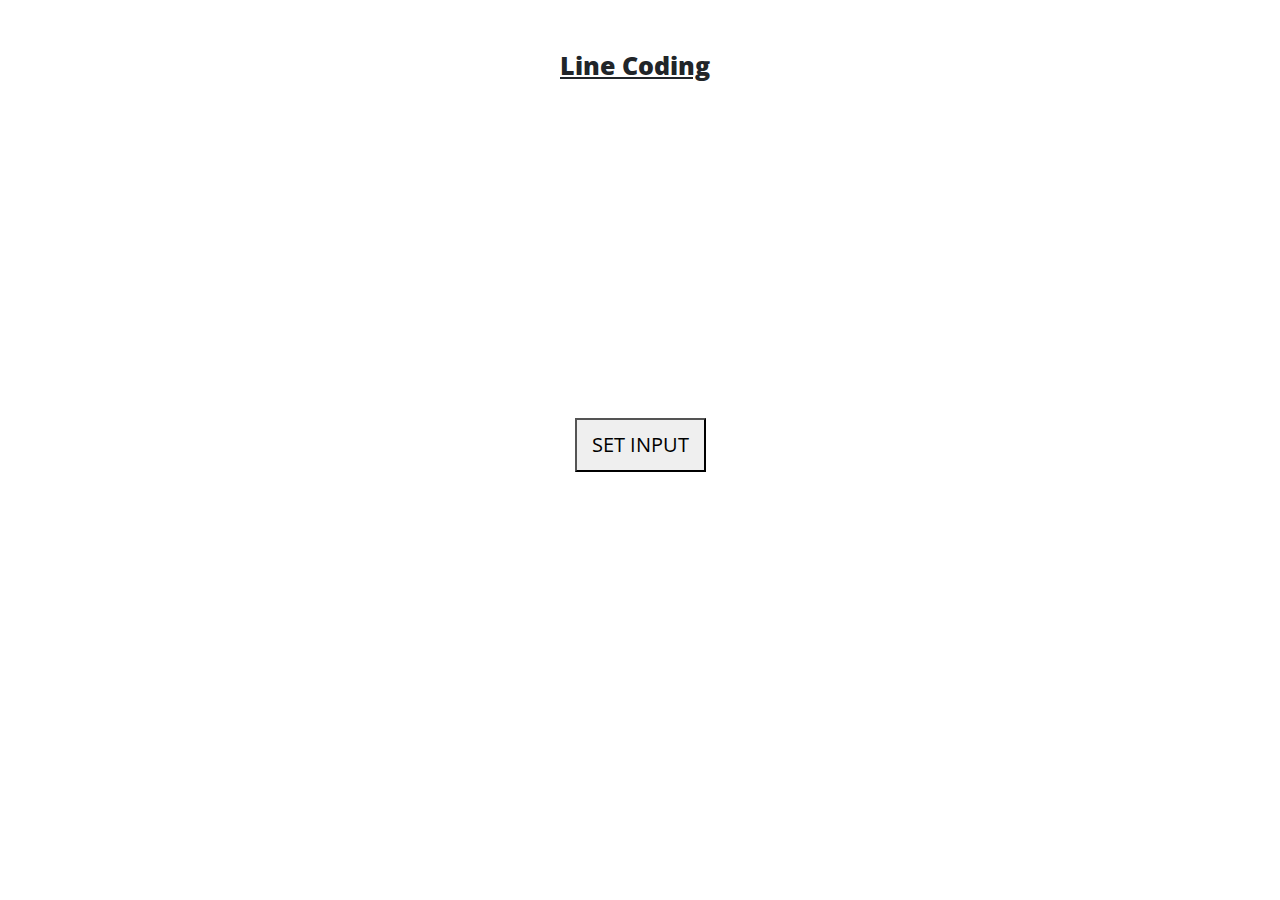
==== index.html @ 13ff1080 "changes on 29/05/2023" ====
<!DOCTYPE html>
<html lang="en">
<head>
    <meta charset="UTF-8">
    <meta http-equiv="X-UA-Compatible" content="IE=edge">
    <meta name="viewport" content="width=device-width, initial-scale=1.0">
    <link rel="stylesheet" href="https://maxcdn.bootstrapcdn.com/bootstrap/4.5.2/css/bootstrap.min.css">
    <link rel="stylesheet" href="css/main.css">
    <link rel="stylesheet" href="css/graph.css">
    <script src="js/p5.js"></script>
    <title>Line Coding</title>
</head>
<body>
    <h1 class="title" style="text-align: 
    center; font-style:normal;">Line Coding </h1>
<div class="display">
    <div class="setup" id="setup">
      <button>SET INPUT</button>
    </div>

</div>
<div class="types">
  <div class="selection" id="select">
    <button  id="button1" type="submit" value="Submit">Nrz-l</button><hr>
    <button  id="button2" type="submit" value="Submit">Nrz-m</button>
    <button  id="button3" type="submit" value="Submit">Nrz-s</button>
    <button  id="button4" type="submit" value="Submit">UnipolarRZ</button>
    <button  id="button5" type="submit" value="Submit">amirz</button>
    <button  id="button6" type="submit" value="Submit">bipolar-l</button>
    <button  id="button7" type="submit" value="Submit">biphase-rz</button>
   
</div>
<div class="modal fade" id="exampleModalCenter" tabindex="-1" role="dialog" aria-labelledby="exampleModalCenterTitle" aria-hidden="true">
  <div class="modal-dialog modal-dialog-centered" role="document">
    <div class="modal-content">
      <div class="modal-header">
        <h5 class="modal-title" id="exampleModalLongTitle">Enter data Bits</h5>
        <button type="button" class="close" data-dismiss="modal" aria-label="Close">
          <span aria-hidden="true">&times;</span>
        </button>
      </div>
      <div class="modal-body">
       <form>
        <div class="input-field col s5">
          <input type="number" id="data_bit" type="text"class="validate">
          <label for="data_bit">Enter Data Bits</label>
        </div>
        <button type="submit" id="buttons"class="btn btn-secondary graph" data-dismiss="modal">select graph</button>
       </form>
      </div>

    </div>
  </div>
</div>
</div>
<!-- //Nrz-l -->
  <div class="modal fade model-lg" id="exampleModal" tabindex="-1" role="dialog" aria-labelledby="exampleModalLabel"
    aria-hidden="true">
    <div class="modal-dialog modal-xl" role="document">
      <div class="modal-content">
        <div class="modal-header">
          <h5 class="modal-title" id="exampleModalLabel">NRZ-l</h5>
          <button type="button" class="close" data-dismiss="modal" aria-label="Close">
            <span aria-hidden="true">&times;</span>
          </button>
        </div>
        <div class="modal-body">
          <div style="display: block">
            <div class="canvas-shower" id="canvas-container">
              <canvas id="canvas"></canvas>
            </div>
            <div id="container-split">
              <div class="container-variables">
                <div class="variables">
                  <h2 class="subtitle"><u><b>Variables</b></u></h1>
                    <!-- <div class="input-field col s5">
                      <input id="data_bit" type="text" class="validate">
                      <label for="data_bit">Enter Data Bit</label>
                    </div> -->
                    <label for="fname" class="varname">Amplitude(V):</label><br>
                    <div class="slidecontainer">
                      <input type="range" min="20" max="300" step="10" value="20" class="slider" id="amplitude">
                    </div>
                    <label for="fname" class="varname">Frequency(hz):</label><br>
                    <div class="slidecontainer">
                      <input type="range" min="80" max="600" step="80" value="80" class="slider" id="frequency">
                    </div>

                </div>
              </div>
              <div class="container-result">
                <h2 class="subtitle"><u><b>Result</b></u></h3>
                  <h5 class="subtitle">Data Bits: <span id="dm"></span></h5>
                  <h5 class="subtitle"><b>Wave Amplitude(V): </b><span id="Am"></span></h5>
                  <h5 class="subtitle">Wave Frequency(hz): <span id="Fm"></span></h5>
              </div>
            </div>
          </div>
        </div>
      </div>
    </div>
  </div>
  
  <!-- NRZ_S -->
  <div class="modal fade model-lg" id="exampleModal1" tabindex="-1" role="dialog" aria-labelledby="exampleModalLabel"
    aria-hidden="true">
  <div class="modal-dialog modal-xl" role="document">
      <div class="modal-content">
        <div class="modal-header">
          <h5 class="modal-title" id="exampleModalLabel">NRZ-S</h5>
          <button type="button" class="close" data-dismiss="modal" aria-label="Close">
            <span aria-hidden="true">&times;</span>
          </button>
        </div>
        <div class="modal-body">
          <div style="display: block">
            <div class="canvas-shower" id="canvas-container">
              <canvas id="canvas3"></canvas>
            </div>
            <div id="container-split">
              <div class="container-variables">
                <div class="variables">
                  <h2 class="subtitle"><u><b>Variables</b></u></h1>
                    <label for="fname" class="varname">Amplitude(V):</label><br>
                    <div class="slidecontainer">
                      <input type="range" min="20" max="300" step="10" value="20" class="slider" id="amplitude1">
                    </div>
                    <label for="fname" class="varname">Frequency(hz):</label><br>
                    <div class="slidecontainer">
                      <input type="range" min="80" max="600" step="80" value="80" class="slider" id="frequency1">
                    </div>

                </div>
              </div>
              <div class="container-result">
                <h2 class="subtitle"><u><b>Result</b></u></h3>
                  <h5 class="subtitle">Data Bits: <span id="dm1"></span></h5>
                  <h5 class="subtitle"><b>Wave Amplitude(V): </b><span id="Am1"></span></h5>
                  <h5 class="subtitle">Wave Frequency(hz): <span id="Fm1"></span></h5>
              </div>
            </div>
          </div>
        </div>
      </div>
  </div>
  </div>
 
  <!-- NRZ-M -->
  <div class="modal fade model-lg" id="exampleModal2" tabindex="-1" role="dialog" aria-labelledby="exampleModalLabel"
    aria-hidden="true">
  <div class="modal-dialog modal-xl" role="document">
      <div class="modal-content">
        <div class="modal-header">
          <h5 class="modal-title" id="exampleModalLabel">NRZ-M</h5>
          <button type="button" class="close" data-dismiss="modal" aria-label="Close">
            <span aria-hidden="true">&times;</span>
          </button>
        </div>
        <div class="modal-body">
          <div style="display: block">
            <div class="canvas-shower" id="canvas-container">
              <canvas id="canvas2"></canvas>
            </div>
            <div id="container-split">
              <div class="container-variables">
                <div class="variables">
                  <h2 class="subtitle"><u><b>Variables</b></u></h1>
      
                    <label for="fname" class="varname">Amplitude(V):</label><br>
                    <div class="slidecontainer">
                      <input type="range" min="10" max="200" step="10" value="10" class="slider" id="amplitude2">
                    </div>
                    <label for="fname" class="varname">Frequency(hz):</label><br>
                    <div class="slidecontainer">
                      <input type="range" min="80" max="600" step="80" value="80" class="slider" id="frequency2">
                    </div>

                </div>
              </div>
              <div class="container-result">
                <h2 class="subtitle"><u><b>Result</b></u></h3>
                  <h5 class="subtitle">Data Bits: <span id="dm2"></span></h5>
                  <h5 class="subtitle"><b>Wave Amplitude(V): </b><span id="Am2"></span></h5>
                  <h5 class="subtitle">Wave Frequency(hz): <span id="Fm2"></span></h5>
              </div>
            </div>
          </div>
        </div>
      </div>
  </div>
  </div>
  <div class="modal fade" id="exampleModalCenter2" tabindex="-1" role="dialog" aria-labelledby="exampleModalCenterTitle" aria-hidden="true">
    <div class="modal-dialog modal-dialog-centered" role="document">
      <div class="modal-content">
        <div class="modal-header">
          <h5 class="modal-title" id="exampleModalLongTitle">Enter data Bits</h5>
          <button type="button" class="close" data-dismiss="modal" aria-label="Close">
            <span aria-hidden="true">&times;</span>
          </button>
        </div>
        <div class="modal-body">
         <form>
          <div class="input-field col s5">
            <input type="number" id="data_bit2" type="text"class="validate">
            <label for="data_bit2">Enter Data Bits</label>
          </div>
          <button type="submit" id="buttons2"class="btn btn-secondary" data-dismiss="modal">generate graph</button>
         </form>
        </div>
  
      </div>
    </div>
  </div>
  <!-- UnipolarRZ -->
  <div class="modal fade model-lg" id="exampleModal3" tabindex="-1" role="dialog" aria-labelledby="exampleModalLabel"
  aria-hidden="true">
<div class="modal-dialog modal-xl" role="document">
    <div class="modal-content">
      <div class="modal-header">
        <h5 class="modal-title" id="exampleModalLabel">UnipolarRZ</h5>
        <button type="button" class="close" data-dismiss="modal" aria-label="Close">
          <span aria-hidden="true">&times;</span>
        </button>
      </div>
      <div class="modal-body">
        <div style="display: block">
          <div class="canvas-shower" id="canvas-container">
            <canvas id="canvas4"></canvas>
          </div>
          <div id="container-split">
            <div class="container-variables">
              <div class="variables">
                <h2 class="subtitle"><u><b>Variables</b></u></h1>
                  <label for="fname" class="varname">Amplitude(V):</label><br>
                  <div class="slidecontainer">
                    <input type="range" min="10" max="500" step="10" value="10" class="slider" id="amplitude4">
                  </div>
                  <label for="fname" class="varname">Frequency(hz):</label><br>
                  <div class="slidecontainer">
                    <input type="range" min="80" max="600" step="80" value="80" class="slider" id="frequency4">
                  </div>

              </div>
            </div>
            <div class="container-result">
              <h2 class="subtitle"><u><b>Result</b></u></h3>
                <h5 class="subtitle">Data Bits: <span id="dm4"></span></h5>
                <h5 class="subtitle"><b>Wave Amplitude(V): </b><span id="Am4"></span></h5>
                <h5 class="subtitle">Wave Frequency(hz): <span id="Fm4"></span></h5>
            </div>
          </div>
        </div>
      </div>
    </div>
</div>
</div>
<div class="modal fade" id="exampleModalCenter3" tabindex="-1" role="dialog" aria-labelledby="exampleModalCenterTitle" aria-hidden="true">
  <div class="modal-dialog modal-dialog-centered" role="document">
    <div class="modal-content">
      <div class="modal-header">
        <h5 class="modal-title" id="exampleModalLongTitle">Enter data Bits</h5>
        <button type="button" class="close" data-dismiss="modal" aria-label="Close">
          <span aria-hidden="true">&times;</span>
        </button>
      </div>
      <div class="modal-body">
       <form>
        <div class="input-field col s5">
          <input type="number" id="data_bit4" type="text"class="validate">
          <label for="data_bit4">Enter Data Bits</label>
        </div>
        <button type="submit" id="buttons3"class="btn btn-secondary" data-dismiss="modal">generate graph</button>
       </form>
      </div>

    </div>
  </div>
</div>
<!-- amirz -->
<div class="modal fade model-lg" id="exampleModal4" tabindex="-1" role="dialog" aria-labelledby="exampleModalLabel"
aria-hidden="true">
<div class="modal-dialog modal-xl" role="document">
  <div class="modal-content">
    <div class="modal-header">
      <h5 class="modal-title" id="exampleModalLabel">Amirz</h5>
      <button type="button" class="close" data-dismiss="modal" aria-label="Close">
        <span aria-hidden="true">&times;</span>
      </button>
    </div>
    <div class="modal-body">
      <div style="display: block">
        <div class="canvas-shower" id="canvas-container">
          <canvas id="canvas5"></canvas>
        </div>
        <div id="container-split">
          <div class="container-variables">
            <div class="variables">
              <h2 class="subtitle"><u><b>Variables</b></u></h1>
                <label for="fname" class="varname">Amplitude(V):</label><br>
                <div class="slidecontainer">
                  <input type="range" min="10" max="300" step="10" value="10" class="slider" id="amplitude5">
                </div>
                <label for="fname" class="varname">Frequency(hz):</label><br>
                <div class="slidecontainer">
                  <input type="range" min="80" max="600" step="80" value="80" class="slider" id="frequency5">
                </div>

            </div>
          </div>
          <div class="container-result">
            <h2 class="subtitle"><u><b>Result</b></u></h3>
              <h5 class="subtitle">Data Bits: <span id="dm5"></span></h5>
              <h5 class="subtitle"><b>Wave Amplitude(V): </b><span id="Am5"></span></h5>
              <h5 class="subtitle">Wave Frequency(hz): <span id="Fm5"></span></h5>
          </div>
        </div>
      </div>
    </div>
  </div>
</div>
</div>
<div class="modal fade" id="exampleModalCenter4" tabindex="-1" role="dialog" aria-labelledby="exampleModalCenterTitle" aria-hidden="true">
<div class="modal-dialog modal-dialog-centered" role="document">
  <div class="modal-content">
    <div class="modal-header">
      <h5 class="modal-title" id="exampleModalLongTitle">Enter data Bits</h5>
      <button type="button" class="close" data-dismiss="modal" aria-label="Close">
        <span aria-hidden="true">&times;</span>
      </button>
    </div>
    <div class="modal-body">
     <form>
      <div class="input-field col s5">
        <input type="number" id="data_bit5" type="text"class="validate">
        <label for="data_bit5">Enter Data Bits</label>
      </div>
      <button type="submit" id="buttons4"class="btn btn-secondary" data-dismiss="modal">generate graph</button>
     </form>
    </div>

  </div>
</div>
</div>
<!-- Biphase-l -->
<div class="modal fade model-lg" id="exampleModal5" tabindex="-1" role="dialog" aria-labelledby="exampleModalLabel"
aria-hidden="true">
<div class="modal-dialog modal-xl" role="document">
  <div class="modal-content">
    <div class="modal-header">
      <h5 class="modal-title" id="exampleModalLabel">Biphase-l</h5>
      <button type="button" class="close" data-dismiss="modal" aria-label="Close">
        <span aria-hidden="true">&times;</span>
      </button>
    </div>
    <div class="modal-body">
      <div style="display: block">
        <div class="canvas-shower" id="canvas-container">
          <canvas id="canvas6"></canvas>
        </div>
        <div id="container-split">
          <div class="container-variables">
            <div class="variables">
              <h2 class="subtitle"><u><b>Variables</b></u></h1>
                <label for="fname" class="varname">Amplitude(V):</label><br>
                <div class="slidecontainer">
                  <input type="range" min="10" max="300" step="10" value="10" class="slider" id="amplitude6">
                </div>
                <label for="fname" class="varname">Frequency(hz):</label><br>
                <div class="slidecontainer">
                  <input type="range" min="80" max="600" step="80" value="80" class="slider" id="frequency6">
                </div>

            </div>
          </div>
          <div class="container-result">
            <h2 class="subtitle"><u><b>Result</b></u></h3>
              <h5 class="subtitle">Data Bits: <span id="dm6"></span></h5>
              <h5 class="subtitle"><b>Wave Amplitude(V): </b><span id="Am6"></span></h5>
              <h5 class="subtitle">Wave Frequency(hz): <span id="Fm6"></span></h5>
          </div>
        </div>
      </div>
    </div>
  </div>
</div>
</div>
<div class="modal fade" id="exampleModalCenter5" tabindex="-1" role="dialog" aria-labelledby="exampleModalCenterTitle" aria-hidden="true">
<div class="modal-dialog modal-dialog-centered" role="document">
  <div class="modal-content">
    <div class="modal-header">
      <h5 class="modal-title" id="exampleModalLongTitle">Enter data Bits</h5>
      <button type="button" class="close" data-dismiss="modal" aria-label="Close">
        <span aria-hidden="true">&times;</span>
      </button>
    </div>
    <div class="modal-body">
     <form>
      <div class="input-field col s5">
        <input type="number" id="data_bit6" type="text"class="validate">
        <label for="data_bit6">Enter Data Bits</label>
      </div>
      <button type="submit" id="buttons5"class="btn btn-secondary" data-dismiss="modal">generate graph</button>
     </form>
    </div>

  </div>
</div>
</div>
<!-- bipolarrz -->
<div class="modal fade model-lg" id="exampleModal6" tabindex="-1" role="dialog" aria-labelledby="exampleModalLabel"
aria-hidden="true">
<div class="modal-dialog modal-xl" role="document">
  <div class="modal-content">
    <div class="modal-header">
      <h5 class="modal-title" id="exampleModalLabel">Bipolarrz</h5>
      <button type="button" class="close" data-dismiss="modal" aria-label="Close">
        <span aria-hidden="true">&times;</span>
      </button>
    </div>
    <div class="modal-body">
      <div style="display: block">
        <div class="canvas-shower" id="canvas-container">
          <canvas id="canvas7"></canvas>
        </div>
        <div id="container-split">
          <div class="container-variables">
            <div class="variables">
              <h2 class="subtitle"><u><b>Variables</b></u></h1>
                <label for="fname" class="varname">Amplitude(V):</label><br>
                <div class="slidecontainer">
                  <input type="range" min="10" max="300" step="10" value="10" class="slider" id="amplitude7">
                </div>
                <label for="fname" class="varname">Frequency(hz):</label><br>
                <div class="slidecontainer">
                  <input type="range" min="80" max="600" step="80" value="80" class="slider" id="frequency7">
                </div>

            </div>
          </div>
          <div class="container-result">
            <h2 class="subtitle"><u><b>Result</b></u></h3>
              <h5 class="subtitle">Data Bits: <span id="dm7"></span></h5>
              <h5 class="subtitle"><b>Wave Amplitude(V): </b><span id="Am7"></span></h5>
              <h5 class="subtitle">Wave Frequency(hz): <span id="Fm7"></span></h5>
          </div>
        </div>
      </div>
    </div>
  </div>
</div>
</div>
<div class="modal fade" id="exampleModalCenter6" tabindex="-1" role="dialog" aria-labelledby="exampleModalCenterTitle" aria-hidden="true">
<div class="modal-dialog modal-dialog-centered" role="document">
  <div class="modal-content">
    <div class="modal-header">
      <h5 class="modal-title" id="exampleModalLongTitle">Enter data Bits</h5>
      <button type="button" class="close" data-dismiss="modal" aria-label="Close">
        <span aria-hidden="true">&times;</span>
      </button>
    </div>
    <div class="modal-body">
     <form>
      <div class="input-field col s5">
        <input type="number" id="data_bit7" type="text"class="validate">
        <label for="data_bit7">Enter Data Bits</label>
      </div>
      <button type="submit" id="buttons6"class="btn btn-secondary" data-dismiss="modal">generate graph</button>
     </form>
    </div>

  </div>
</div>
</div>
  

    <script type="module" src="js/index.js"></script>
    <script type="module" src="js/nrz-l.js"></script>
    <script type="module" src="js/nrz-m.js"></script>
    <script type="module" src="js/nrz-s.js"></script>
    <script type="module" src="js/unipolarrz.js"></script>
    <script type="module" src="js/amirz.js"></script>
    <script type="module" src="js/biphasel.js"></script>
    <script type="module" src="js/bipolarrz.js"></script>
    <script src="https://ajax.googleapis.com/ajax/libs/jquery/3.5.1/jquery.min.js"></script>
    <script src="https://cdnjs.cloudflare.com/ajax/libs/popper.js/1.16.0/umd/popper.min.js"></script>
    <script src="https://maxcdn.bootstrapcdn.com/bootstrap/4.5.2/js/bootstrap.min.js"></script>
</body>
</html>
---- css/main.css ----
*{
    margin: 0;
    padding: 0;
    box-sizing:border-box ;
}

html{
    font-size: 62.5%;
}
.title{
    margin-top: 50px;
    font-weight: 800;
    text-decoration: underline;
    margin-left: -10px;
}
.types .selection{
    display: none;
    align-items: center;
    justify-content: center;
    min-height: 70vh;
    font-size: 20px;
    font-weight: bolder;
}
.display .setup{
    display: flex;
    align-items: center;
    justify-content: center;
    height: 80vh;
    font-size: 20px;

}
.display.active .setup{
   display: none;
}
.types.active .selection{
    display: flex;
}
.types .graph{
    font-size: 15px;
}
button{
    padding: 10px 15px;
}
---- css/graph.css ----
@import url('https://fonts.googleapis.com/css2?family=Urbanist:ital,wght@0,500;1,400&display=swap');
@import url('https://fonts.googleapis.com/css2?family=Open+Sans:wght@400&display=swap');


body {
    margin: 0px;
    padding: 0px;
    font-family: 'Open Sans', sans-serif;
}

.container {
    margin: 0;
    padding: 0;
    display: block;
    width:100%;
}

.container-canvas {
    margin: 0;
    padding-top: 0;
    border: none;
    width: 100%;
    height: max-content;
}

.container-variables {
    width: 80%;
    line-height: 0.7;
    padding-top:1.5rem;
    padding-left: 4.5rem;
}

.container-result {
    border-left: 2px solid black;
    width: max-content;
    max-width: 80%;
    padding:1.5rem 3rem;
}

#container-checkbox{
    width: max-content;
    max-width: 80%;
    padding:1.5rem 0rem 3rem;
}

.modal-body {
    padding: 0.5rem !important;
}

#container-split{
    display: grid;
    grid-template-columns: 50% 50%;
    height: 30% !important;
}

#canvas {
    border-bottom: 2px solid black;
    margin: 0px auto;
    padding: 0;
    display: block;
}

.subtitle{
    font-family: 'Urbanist', sans-serif;   
}

.varname{
    font-weight: 500;
}
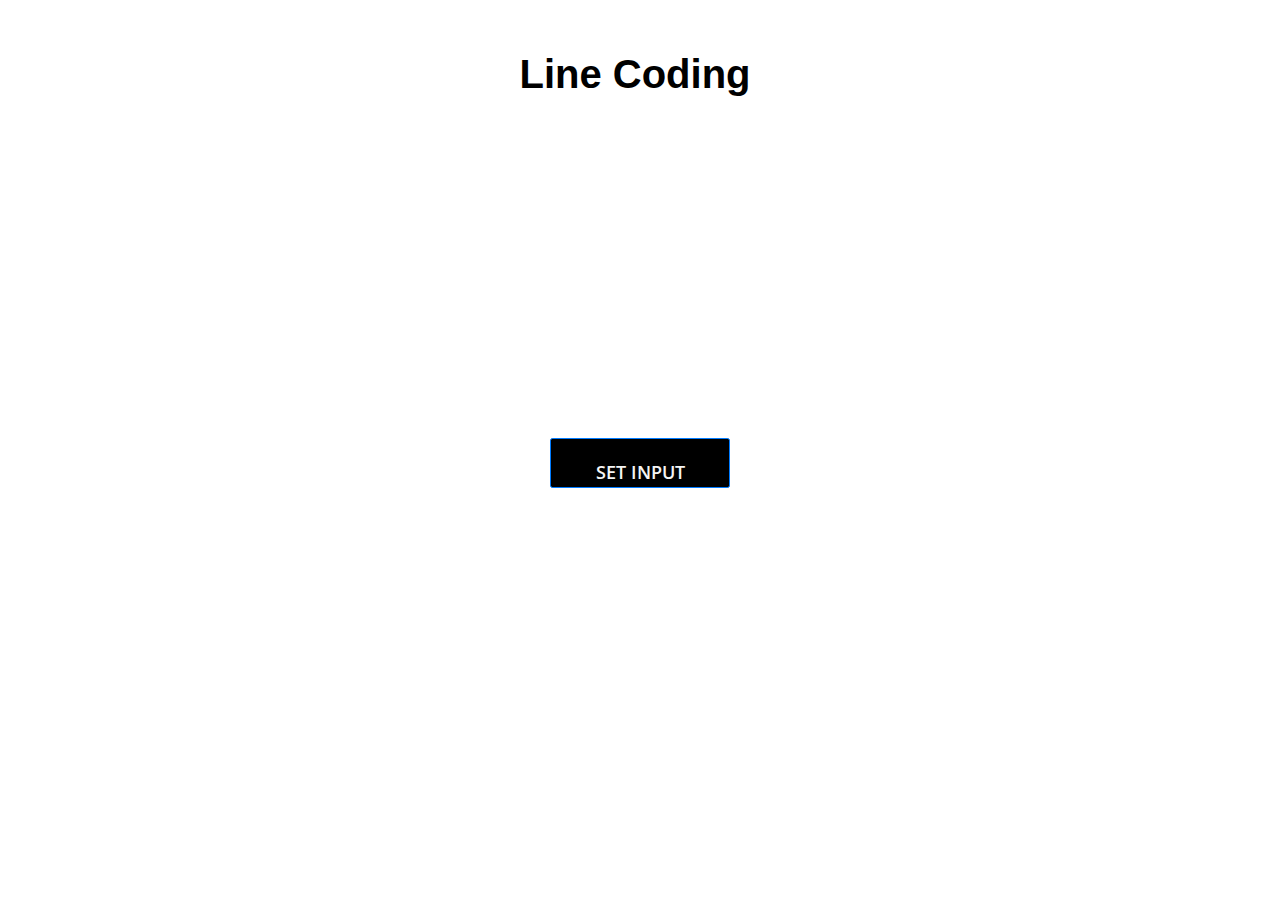
==== commit 985e858b: "changes in graph" ====
--- a/index.html
+++ b/index.html
@@ -15,12 +15,35 @@
     center; font-style:normal;">Line Coding </h1>
 <div class="display">
     <div class="setup" id="setup">
-      <button>SET INPUT</button>
-    </div>
-
+      <button class="btn btn-primary">SET INPUT</button>
+    </div>
+
+</div>
+<div class="modal fade" id="modal" tabindex="-1" role="dialog" aria-labelledby="exampleModalCenterTitle" aria-hidden="true">
+  <div class="modal-dialog modal-dialog-centered" role="document">
+    <div class="modal-content">
+      <div class="modal-header">
+        <h5 class="modal-title text-center">Types of Line Coding</h5>
+        <button type="button" class="close" data-dismiss="modal" aria-label="Close">
+          <span aria-hidden="true">&times;</span>
+        </button>
+      </div>
+      <div class="modal-body">
+        <div class="selection" id="select">
+          <button  class="btn btn-primary"id="button1" type="submit" value="Submit">Nrz-l</button>
+          <button  class="btn btn-primary" id="button2" type="submit" value="Submit">Nrz-m</button>
+          <button class="btn btn-primary" id="button3" type="submit" value="Submit">Nrz-s</button>
+          <button class="btn btn-primary" id="button4" type="submit" value="Submit">UnipolarRZ</button>
+          <button class="btn btn-primary" id="button5" type="submit" value="Submit">amirz</button>
+          <button  class="btn btn-primary"id="button6" type="submit" value="Submit">bipolar-l</button>
+          <button class="btn btn-primary" id="button7" type="submit" value="Submit">biphase-rz</button>
+      </div>
+      </div>
+    </div>
+  </div>
 </div>
 <div class="types">
-  <div class="selection" id="select">
+  <!-- <div class="selection" id="select">
     <button  id="button1" type="submit" value="Submit">Nrz-l</button><hr>
     <button  id="button2" type="submit" value="Submit">Nrz-m</button>
     <button  id="button3" type="submit" value="Submit">Nrz-s</button>
@@ -28,8 +51,7 @@
     <button  id="button5" type="submit" value="Submit">amirz</button>
     <button  id="button6" type="submit" value="Submit">bipolar-l</button>
     <button  id="button7" type="submit" value="Submit">biphase-rz</button>
-   
-</div>
+</div> -->
 <div class="modal fade" id="exampleModalCenter" tabindex="-1" role="dialog" aria-labelledby="exampleModalCenterTitle" aria-hidden="true">
   <div class="modal-dialog modal-dialog-centered" role="document">
     <div class="modal-content">
@@ -168,7 +190,7 @@
       
                     <label for="fname" class="varname">Amplitude(V):</label><br>
                     <div class="slidecontainer">
-                      <input type="range" min="10" max="200" step="10" value="10" class="slider" id="amplitude2">
+                      <input type="range" min="20" max="200" step="10" value="20" class="slider" id="amplitude2">
                     </div>
                     <label for="fname" class="varname">Frequency(hz):</label><br>
                     <div class="slidecontainer">
@@ -188,28 +210,6 @@
         </div>
       </div>
   </div>
-  </div>
-  <div class="modal fade" id="exampleModalCenter2" tabindex="-1" role="dialog" aria-labelledby="exampleModalCenterTitle" aria-hidden="true">
-    <div class="modal-dialog modal-dialog-centered" role="document">
-      <div class="modal-content">
-        <div class="modal-header">
-          <h5 class="modal-title" id="exampleModalLongTitle">Enter data Bits</h5>
-          <button type="button" class="close" data-dismiss="modal" aria-label="Close">
-            <span aria-hidden="true">&times;</span>
-          </button>
-        </div>
-        <div class="modal-body">
-         <form>
-          <div class="input-field col s5">
-            <input type="number" id="data_bit2" type="text"class="validate">
-            <label for="data_bit2">Enter Data Bits</label>
-          </div>
-          <button type="submit" id="buttons2"class="btn btn-secondary" data-dismiss="modal">generate graph</button>
-         </form>
-        </div>
-  
-      </div>
-    </div>
   </div>
   <!-- UnipolarRZ -->
   <div class="modal fade model-lg" id="exampleModal3" tabindex="-1" role="dialog" aria-labelledby="exampleModalLabel"
@@ -233,7 +233,7 @@
                 <h2 class="subtitle"><u><b>Variables</b></u></h1>
                   <label for="fname" class="varname">Amplitude(V):</label><br>
                   <div class="slidecontainer">
-                    <input type="range" min="10" max="500" step="10" value="10" class="slider" id="amplitude4">
+                    <input type="range" min="20" max="500" step="10" value="20" class="slider" id="amplitude4">
                   </div>
                   <label for="fname" class="varname">Frequency(hz):</label><br>
                   <div class="slidecontainer">
@@ -254,28 +254,7 @@
     </div>
 </div>
 </div>
-<div class="modal fade" id="exampleModalCenter3" tabindex="-1" role="dialog" aria-labelledby="exampleModalCenterTitle" aria-hidden="true">
-  <div class="modal-dialog modal-dialog-centered" role="document">
-    <div class="modal-content">
-      <div class="modal-header">
-        <h5 class="modal-title" id="exampleModalLongTitle">Enter data Bits</h5>
-        <button type="button" class="close" data-dismiss="modal" aria-label="Close">
-          <span aria-hidden="true">&times;</span>
-        </button>
-      </div>
-      <div class="modal-body">
-       <form>
-        <div class="input-field col s5">
-          <input type="number" id="data_bit4" type="text"class="validate">
-          <label for="data_bit4">Enter Data Bits</label>
-        </div>
-        <button type="submit" id="buttons3"class="btn btn-secondary" data-dismiss="modal">generate graph</button>
-       </form>
-      </div>
-
-    </div>
-  </div>
-</div>
+
 <!-- amirz -->
 <div class="modal fade model-lg" id="exampleModal4" tabindex="-1" role="dialog" aria-labelledby="exampleModalLabel"
 aria-hidden="true">
@@ -298,7 +277,7 @@
               <h2 class="subtitle"><u><b>Variables</b></u></h1>
                 <label for="fname" class="varname">Amplitude(V):</label><br>
                 <div class="slidecontainer">
-                  <input type="range" min="10" max="300" step="10" value="10" class="slider" id="amplitude5">
+                  <input type="range" min="20" max="300" step="10" value="20" class="slider" id="amplitude5">
                 </div>
                 <label for="fname" class="varname">Frequency(hz):</label><br>
                 <div class="slidecontainer">
@@ -316,28 +295,6 @@
         </div>
       </div>
     </div>
-  </div>
-</div>
-</div>
-<div class="modal fade" id="exampleModalCenter4" tabindex="-1" role="dialog" aria-labelledby="exampleModalCenterTitle" aria-hidden="true">
-<div class="modal-dialog modal-dialog-centered" role="document">
-  <div class="modal-content">
-    <div class="modal-header">
-      <h5 class="modal-title" id="exampleModalLongTitle">Enter data Bits</h5>
-      <button type="button" class="close" data-dismiss="modal" aria-label="Close">
-        <span aria-hidden="true">&times;</span>
-      </button>
-    </div>
-    <div class="modal-body">
-     <form>
-      <div class="input-field col s5">
-        <input type="number" id="data_bit5" type="text"class="validate">
-        <label for="data_bit5">Enter Data Bits</label>
-      </div>
-      <button type="submit" id="buttons4"class="btn btn-secondary" data-dismiss="modal">generate graph</button>
-     </form>
-    </div>
-
   </div>
 </div>
 </div>
@@ -363,7 +320,7 @@
               <h2 class="subtitle"><u><b>Variables</b></u></h1>
                 <label for="fname" class="varname">Amplitude(V):</label><br>
                 <div class="slidecontainer">
-                  <input type="range" min="10" max="300" step="10" value="10" class="slider" id="amplitude6">
+                  <input type="range" min="20" max="300" step="10" value="20" class="slider" id="amplitude6">
                 </div>
                 <label for="fname" class="varname">Frequency(hz):</label><br>
                 <div class="slidecontainer">
@@ -384,28 +341,7 @@
   </div>
 </div>
 </div>
-<div class="modal fade" id="exampleModalCenter5" tabindex="-1" role="dialog" aria-labelledby="exampleModalCenterTitle" aria-hidden="true">
-<div class="modal-dialog modal-dialog-centered" role="document">
-  <div class="modal-content">
-    <div class="modal-header">
-      <h5 class="modal-title" id="exampleModalLongTitle">Enter data Bits</h5>
-      <button type="button" class="close" data-dismiss="modal" aria-label="Close">
-        <span aria-hidden="true">&times;</span>
-      </button>
-    </div>
-    <div class="modal-body">
-     <form>
-      <div class="input-field col s5">
-        <input type="number" id="data_bit6" type="text"class="validate">
-        <label for="data_bit6">Enter Data Bits</label>
-      </div>
-      <button type="submit" id="buttons5"class="btn btn-secondary" data-dismiss="modal">generate graph</button>
-     </form>
-    </div>
-
-  </div>
-</div>
-</div>
+
 <!-- bipolarrz -->
 <div class="modal fade model-lg" id="exampleModal6" tabindex="-1" role="dialog" aria-labelledby="exampleModalLabel"
 aria-hidden="true">
@@ -428,7 +364,7 @@
               <h2 class="subtitle"><u><b>Variables</b></u></h1>
                 <label for="fname" class="varname">Amplitude(V):</label><br>
                 <div class="slidecontainer">
-                  <input type="range" min="10" max="300" step="10" value="10" class="slider" id="amplitude7">
+                  <input type="range" min="20" max="300" step="10" value="20" class="slider" id="amplitude7">
                 </div>
                 <label for="fname" class="varname">Frequency(hz):</label><br>
                 <div class="slidecontainer">
@@ -449,28 +385,7 @@
   </div>
 </div>
 </div>
-<div class="modal fade" id="exampleModalCenter6" tabindex="-1" role="dialog" aria-labelledby="exampleModalCenterTitle" aria-hidden="true">
-<div class="modal-dialog modal-dialog-centered" role="document">
-  <div class="modal-content">
-    <div class="modal-header">
-      <h5 class="modal-title" id="exampleModalLongTitle">Enter data Bits</h5>
-      <button type="button" class="close" data-dismiss="modal" aria-label="Close">
-        <span aria-hidden="true">&times;</span>
-      </button>
-    </div>
-    <div class="modal-body">
-     <form>
-      <div class="input-field col s5">
-        <input type="number" id="data_bit7" type="text"class="validate">
-        <label for="data_bit7">Enter Data Bits</label>
-      </div>
-      <button type="submit" id="buttons6"class="btn btn-secondary" data-dismiss="modal">generate graph</button>
-     </form>
-    </div>
-
-  </div>
-</div>
-</div>
+
   
 
     <script type="module" src="js/index.js"></script>
--- a/css/main.css
+++ b/css/main.css
@@ -9,10 +9,13 @@
 }
 .title{
     margin-top: 50px;
-    font-weight: 800;
-    text-decoration: underline;
+    font-weight: bolder;
+    font-size: 40px;
     margin-left: -10px;
+    color: Black;
+    font-family: 'Franklin Gothic Medium', 'Arial Narrow', Arial, sans-serif;
 }
+
 .types .selection{
     display: none;
     align-items: center;
@@ -20,6 +23,17 @@
     min-height: 70vh;
     font-size: 20px;
     font-weight: bolder;
+}
+.selection{
+    display: flex;
+    flex-direction: column;
+    align-items: center;
+    justify-content: center;
+    min-height: 70vh;
+    font-size: 20px;
+    font-weight: bolder;
+    
+
 }
 .display .setup{
     display: flex;
@@ -30,7 +44,7 @@
 
 }
 .display.active .setup{
-   display: none;
+   display: flex;
 }
 .types.active .selection{
     display: flex;
@@ -40,4 +54,54 @@
 }
 button{
     padding: 10px 15px;
-}+}
+
+/*
+*/
+.btn-primary{
+    bottom : 2rem !important;
+    font-weight: 600 !important;
+    font-size: 18px;
+    color: whitesmoke !important;
+    padding: 20px 40px;
+    text-align: center;
+    background-color: black !important;
+    margin: 5px 5px;
+    width: 180px; /* Set the desired width */
+    height: 50px
+  }
+  
+  .btn-primary:hover{
+    background-color: green !important;
+    border: 3px solid black!important;
+    color: white !important;
+    
+  }
+  .modal-title{
+    text-align: center;
+    font-weight: bolder;
+    font-size: 20px;
+    color: Black;
+    font-family: 'Franklin Gothic Medium', 'Arial Narrow', Arial, sans-serif;
+
+  }
+  @keyframes modalopen {
+    from {
+      opacity: 0;
+    }
+    to {
+      opacity: 1;
+    }
+  }
+  .close {
+    color:  #000;
+    float: right;
+    font-size: 30px;
+  }
+  
+  .close:hover,
+  .close:focus {
+    color: red;
+    text-decoration: none;
+    cursor: pointer;
+  }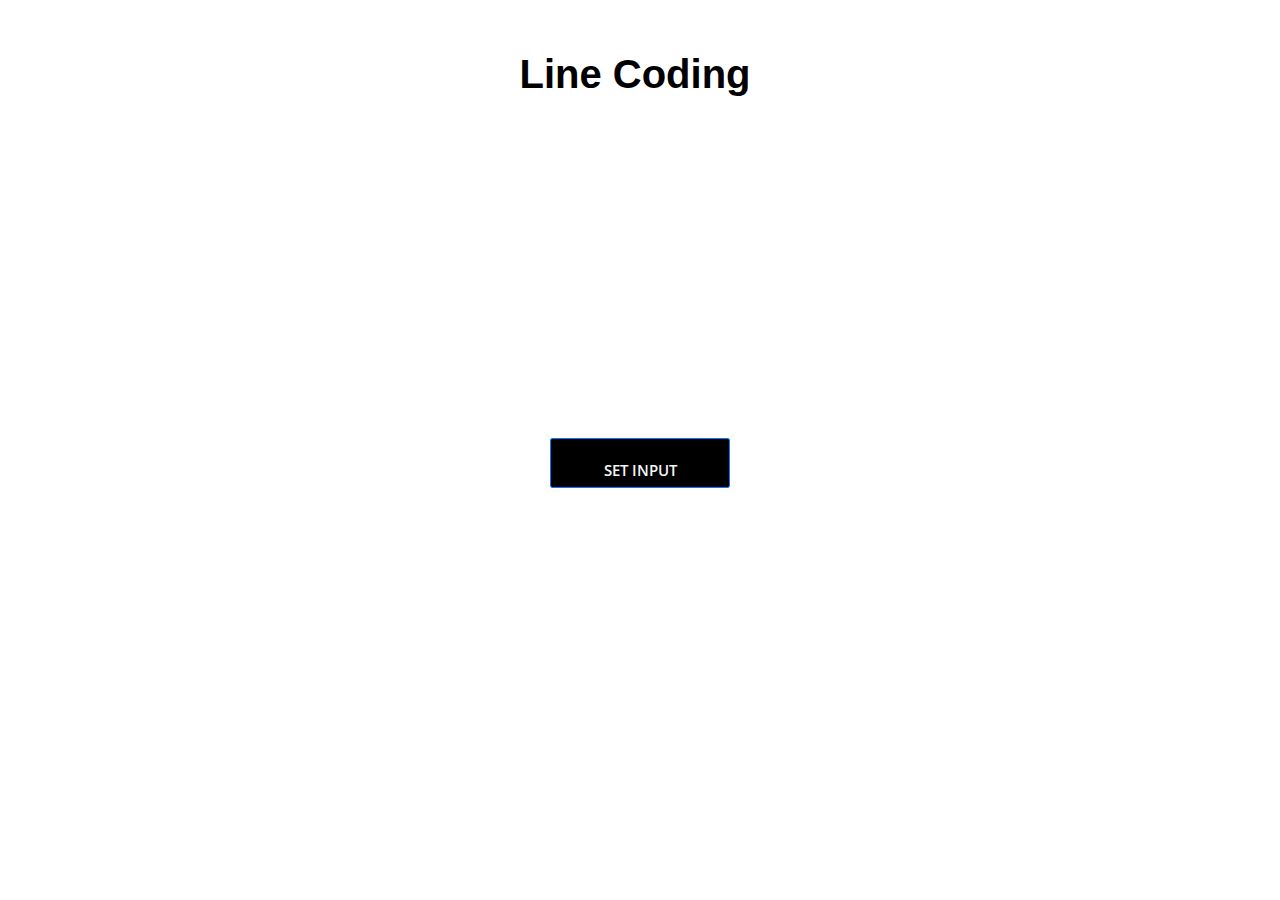
==== commit df3cb39c: "made diagram character changes" ====
--- a/index.html
+++ b/index.html
@@ -30,13 +30,13 @@
       </div>
       <div class="modal-body">
         <div class="selection" id="select">
-          <button  class="btn btn-primary"id="button1" type="submit" value="Submit">Nrz-l</button>
-          <button  class="btn btn-primary" id="button2" type="submit" value="Submit">Nrz-m</button>
-          <button class="btn btn-primary" id="button3" type="submit" value="Submit">Nrz-s</button>
-          <button class="btn btn-primary" id="button4" type="submit" value="Submit">UnipolarRZ</button>
-          <button class="btn btn-primary" id="button5" type="submit" value="Submit">amirz</button>
-          <button  class="btn btn-primary"id="button6" type="submit" value="Submit">bipolar-l</button>
-          <button class="btn btn-primary" id="button7" type="submit" value="Submit">biphase-rz</button>
+          <button  class="btn btn-primary"id="button1" type="submit" value="Submit">NRZ-L</button>
+          <button  class="btn btn-primary" id="button2" type="submit" value="Submit">NRZ-M</button>
+          <button class="btn btn-primary" id="button3" type="submit" value="Submit">NRZ-S</button>
+          <button class="btn btn-primary " id="button4" type="submit" value="Submit">UNIPOLAR-RZ</button>
+          <button class="btn btn-primary" id="button5" type="submit" value="Submit">AMI-RZ</button>
+          <button  class="btn btn-primary"id="button6" type="submit" value="Submit">BIPHASE-L</button>
+          <button class="btn btn-primary" id="button7" type="submit" value="Submit">BIPOLAR-RZ</button>
       </div>
       </div>
     </div>
@@ -81,7 +81,7 @@
     <div class="modal-dialog modal-xl" role="document">
       <div class="modal-content">
         <div class="modal-header">
-          <h5 class="modal-title" id="exampleModalLabel">NRZ-l</h5>
+          <h5 class="modal-title" id="exampleModalLabel">NRZ-L</h5>
           <button type="button" class="close" data-dismiss="modal" aria-label="Close">
             <span aria-hidden="true">&times;</span>
           </button>
@@ -217,7 +217,7 @@
 <div class="modal-dialog modal-xl" role="document">
     <div class="modal-content">
       <div class="modal-header">
-        <h5 class="modal-title" id="exampleModalLabel">UnipolarRZ</h5>
+        <h5 class="modal-title" id="exampleModalLabel">UNIPOLAR-RZ</h5>
         <button type="button" class="close" data-dismiss="modal" aria-label="Close">
           <span aria-hidden="true">&times;</span>
         </button>
@@ -261,7 +261,7 @@
 <div class="modal-dialog modal-xl" role="document">
   <div class="modal-content">
     <div class="modal-header">
-      <h5 class="modal-title" id="exampleModalLabel">Amirz</h5>
+      <h5 class="modal-title" id="exampleModalLabel">AMI-RZ</h5>
       <button type="button" class="close" data-dismiss="modal" aria-label="Close">
         <span aria-hidden="true">&times;</span>
       </button>
@@ -304,7 +304,7 @@
 <div class="modal-dialog modal-xl" role="document">
   <div class="modal-content">
     <div class="modal-header">
-      <h5 class="modal-title" id="exampleModalLabel">Biphase-l</h5>
+      <h5 class="modal-title" id="exampleModalLabel">BIPHASE-L</h5>
       <button type="button" class="close" data-dismiss="modal" aria-label="Close">
         <span aria-hidden="true">&times;</span>
       </button>
@@ -348,7 +348,7 @@
 <div class="modal-dialog modal-xl" role="document">
   <div class="modal-content">
     <div class="modal-header">
-      <h5 class="modal-title" id="exampleModalLabel">Bipolarrz</h5>
+      <h5 class="modal-title" id="exampleModalLabel">BIPOLAR-RZ</h5>
       <button type="button" class="close" data-dismiss="modal" aria-label="Close">
         <span aria-hidden="true">&times;</span>
       </button>
--- a/css/main.css
+++ b/css/main.css
@@ -61,7 +61,7 @@
 .btn-primary{
     bottom : 2rem !important;
     font-weight: 600 !important;
-    font-size: 18px;
+    font-size: 15px;
     color: whitesmoke !important;
     padding: 20px 40px;
     text-align: center;
